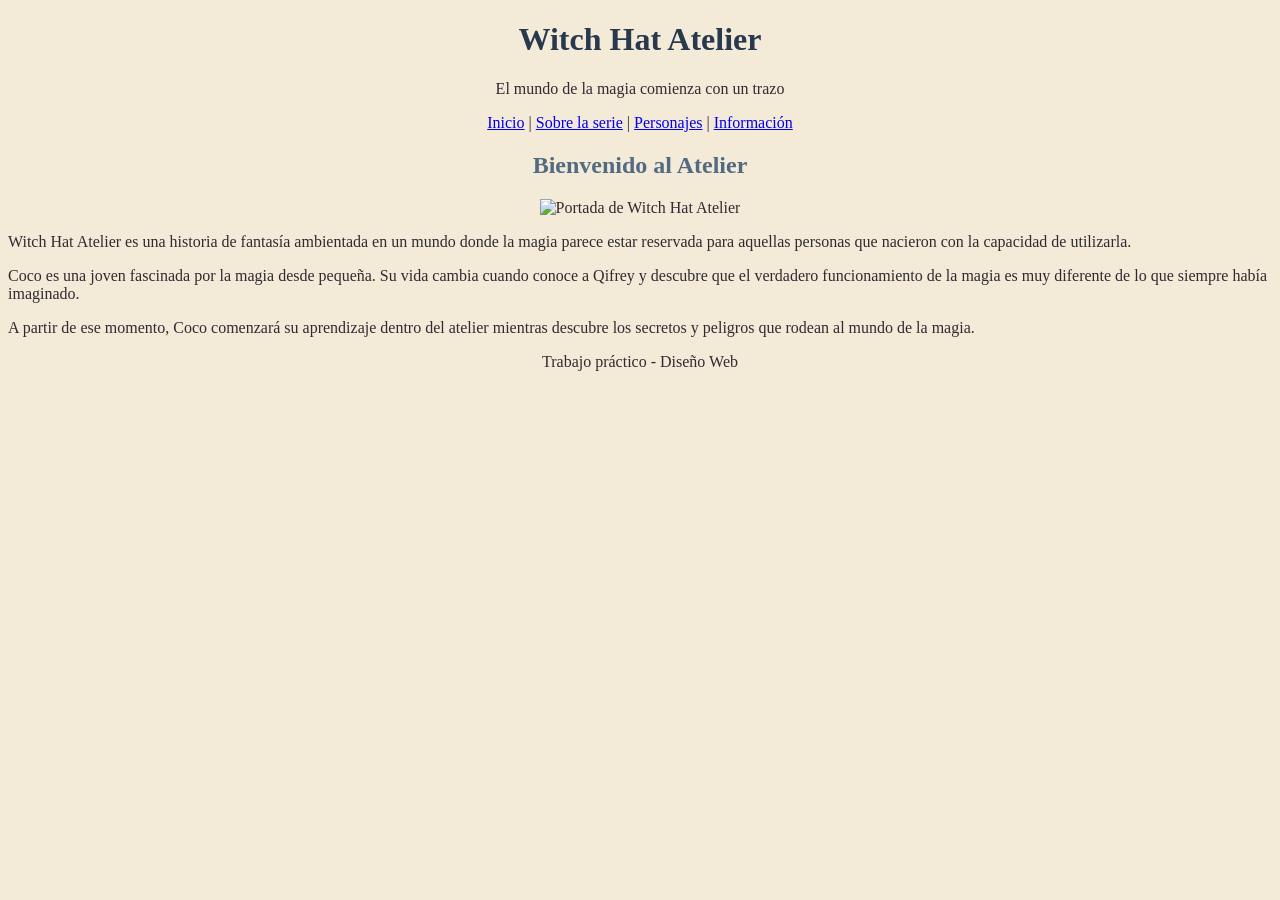
==== index.html @ 74b15d44 "correccion index" ====
<!DOCTYPE html>

<html lang="es">

<head>
    <meta charset="UTF-8">
    <title>Witch Hat Atelier</title>
</head>

<body bgcolor="#F3EAD7" text="#302B32">

<header>

    <center>
        <h1>
            <font color="#28384D">
                Witch Hat Atelier
            </font>
        </h1>

        <p>El mundo de la magia comienza con un trazo</p>
    </center>

</header>


<nav>

    <center>

        <a href="index.html">Inicio</a>
        |
        <a href="sinopsis.html">Sobre la serie</a>
        |
        <a href="personajes.html">Personajes</a>
        |
        <a href="info.html">Información</a>

    </center>

</nav>


<main>

    <section>

        <center>

            <h2>
                <font color="#526B83">
                    Bienvenido al Atelier
                </font>
            </h2>

            <img src="imagenes/portada.jpg"
                 width="300"
                 alt="Portada de Witch Hat Atelier">

        </center>

        <p>
            Witch Hat Atelier es una historia de fantasía ambientada
            en un mundo donde la magia parece estar reservada para
            aquellas personas que nacieron con la capacidad de utilizarla.
        </p>

        <p>
            Coco es una joven fascinada por la magia desde pequeña.
            Su vida cambia cuando conoce a Qifrey y descubre que el
            verdadero funcionamiento de la magia es muy diferente
            de lo que siempre había imaginado.
        </p>

        <p>
            A partir de ese momento, Coco comenzará su aprendizaje
            dentro del atelier mientras descubre los secretos y
            peligros que rodean al mundo de la magia.
        </p>

    </section>

</main>


<footer>


    <center>
        <p>Trabajo práctico - Diseño Web</p>
    </center>

</footer>

</body>

</html>
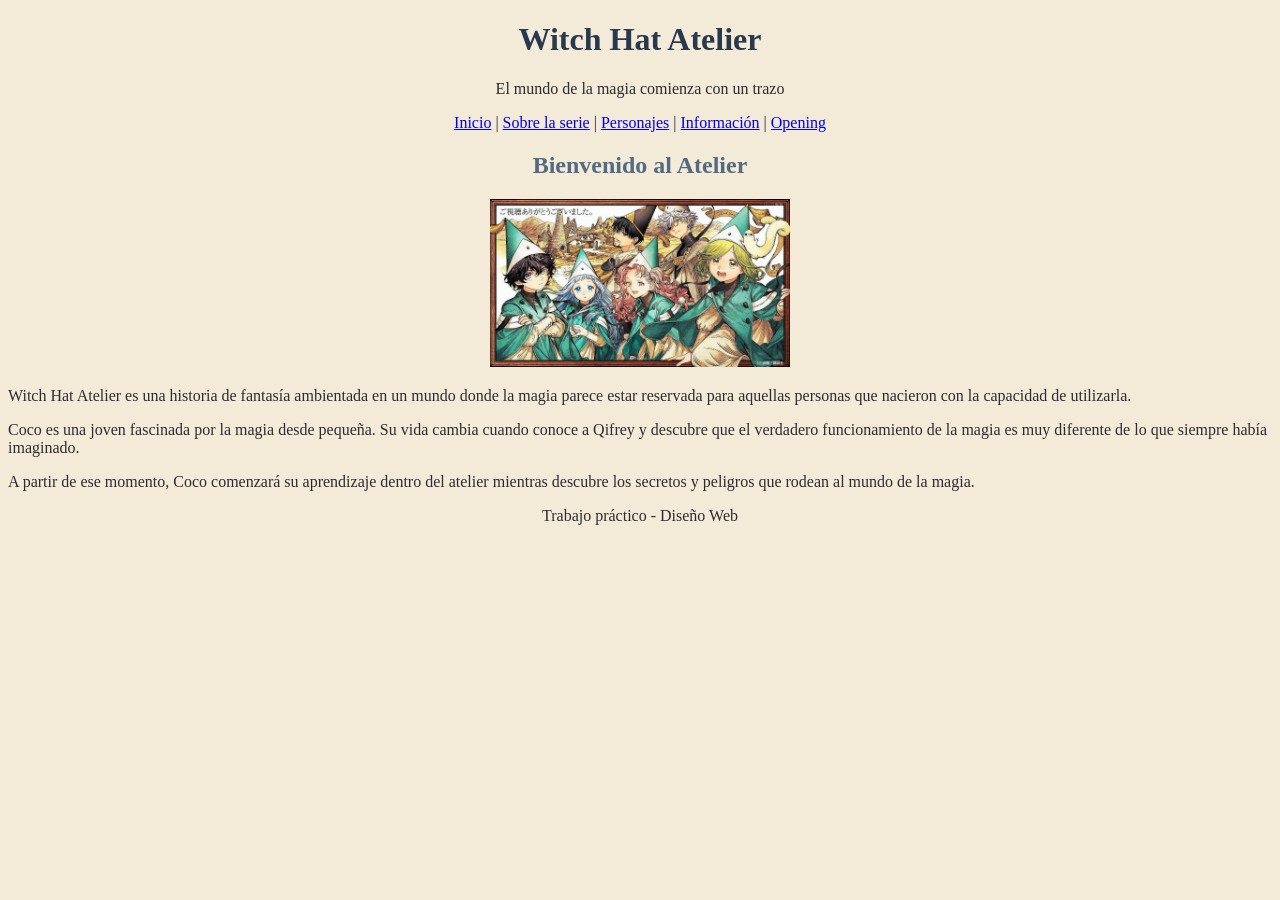
==== commit e34852f4: "Update tamaño y multimedia index tamaño configurado y agrego multimedia a index" ====
--- a/index.html
+++ b/index.html
@@ -35,6 +35,8 @@
         <a href="personajes.html">Personajes</a>
         |
         <a href="info.html">Información</a>
+        |
+        <a href="multimedia.html">Opening</a>
 
     </center>
 
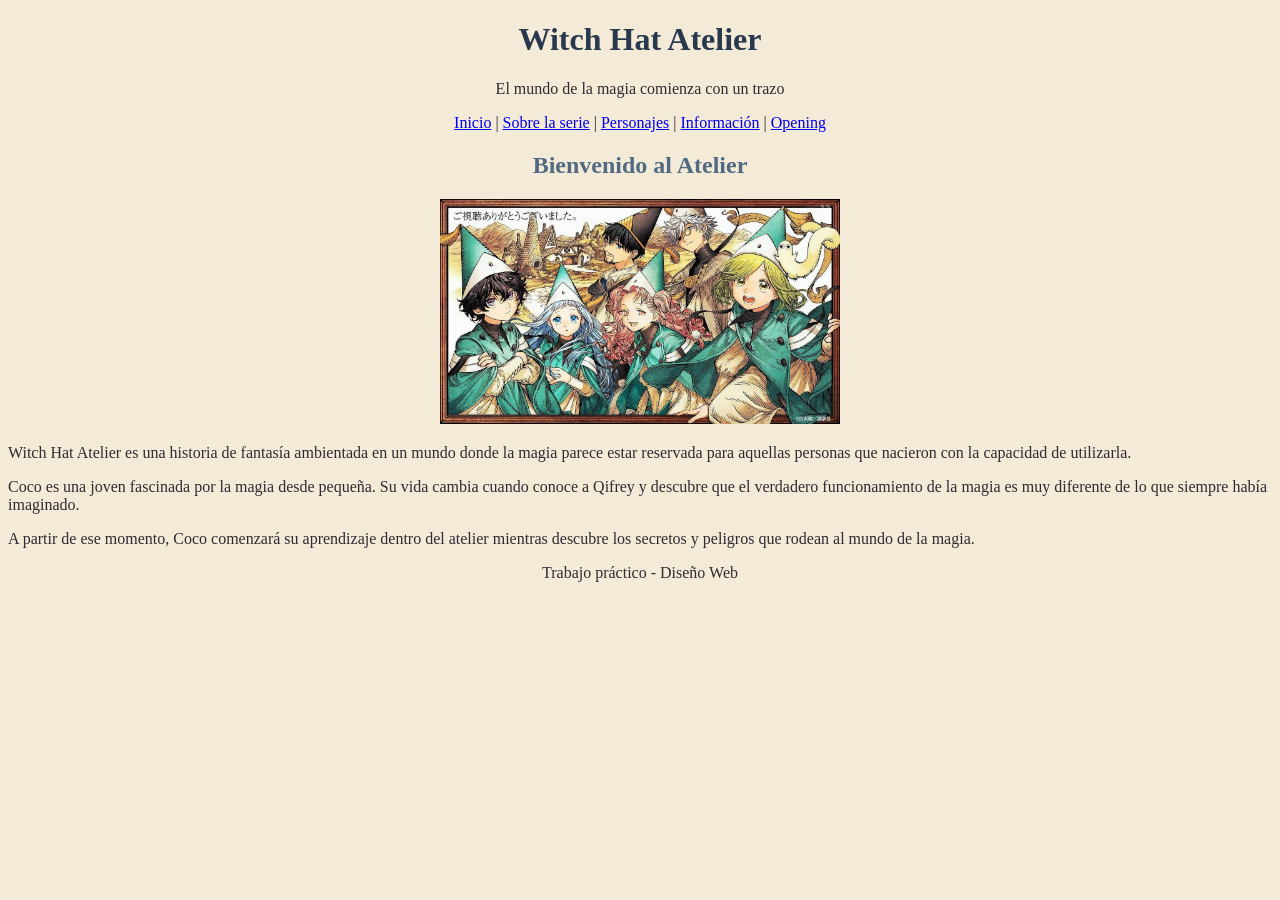
==== commit 1293fa08: "7" ====
--- a/index.html
+++ b/index.html
@@ -36,7 +36,7 @@
         |
         <a href="info.html">Información</a>
         |
-        <a href="multimedia.html">Opening</a>
+        <a href="./page/multimedia.html">Opening</a>
 
     </center>
 
@@ -56,7 +56,7 @@
             </h2>
 
             <img src="imagenes/portada.jpg"
-                 width="300"
+                 width="400"
                  alt="Portada de Witch Hat Atelier">
 
         </center>
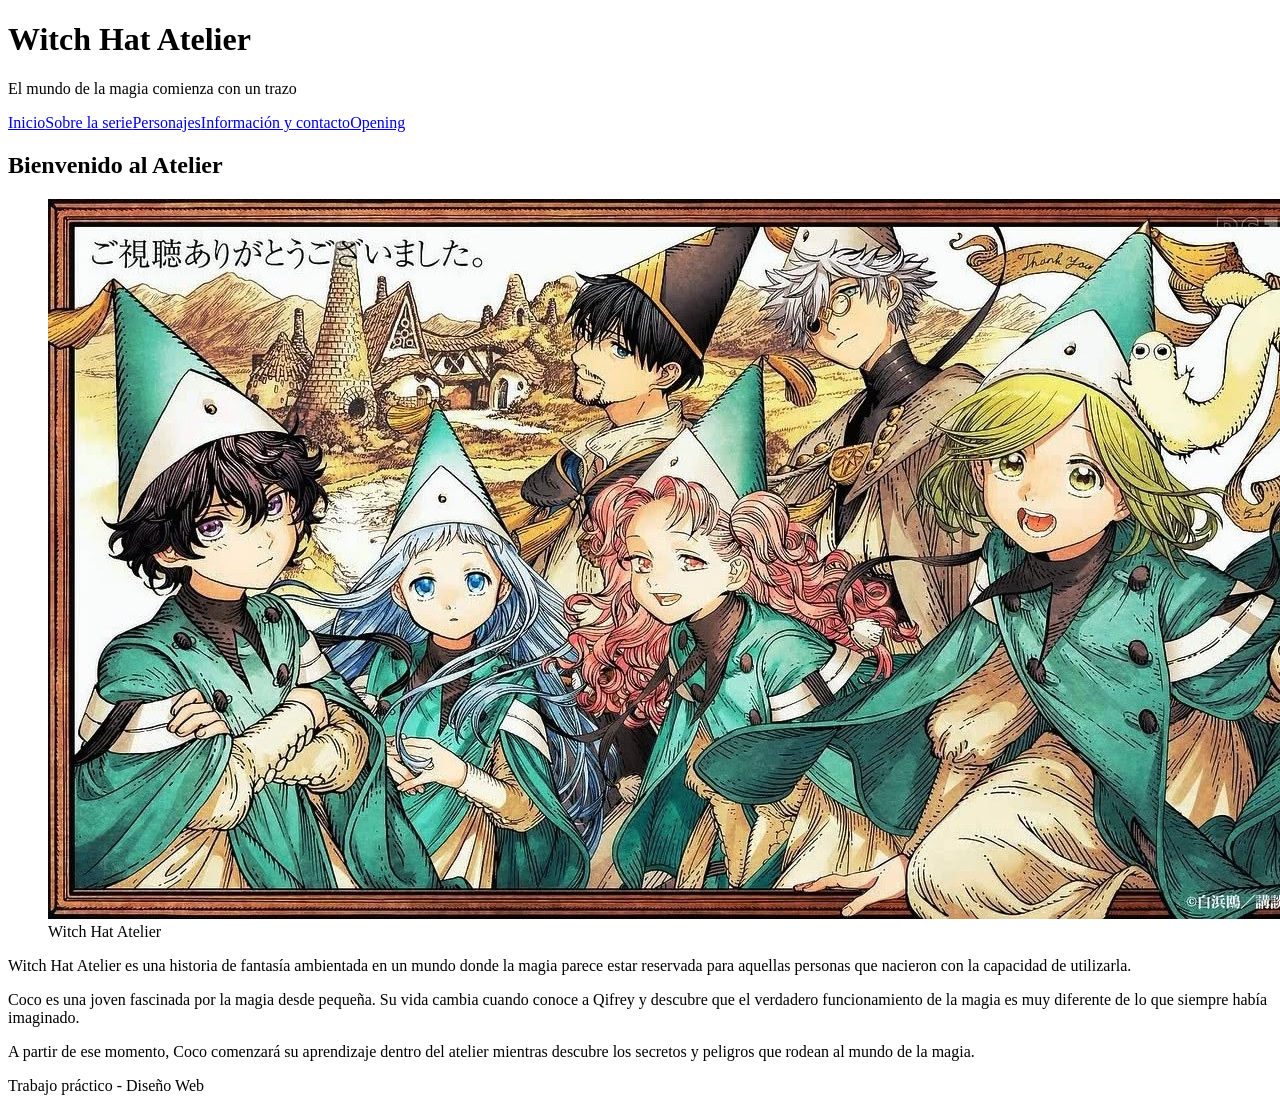
==== commit 73b31082: "Actualizar index.html index corregido" ====
--- a/index.html
+++ b/index.html
@@ -1,99 +1,18 @@
-<!DOCTYPE html>
-
-<html lang="es">
-
-<head>
-    <meta charset="UTF-8">
-    <title>Witch Hat Atelier</title>
-</head>
-
-<body bgcolor="#F3EAD7" text="#302B32">
-
-<header>
-
-    <center>
-        <h1>
-            <font color="#28384D">
-                Witch Hat Atelier
-            </font>
-        </h1>
-
-        <p>El mundo de la magia comienza con un trazo</p>
-    </center>
-
-</header>
-
-
-<nav>
-
-    <center>
-
-        <a href="index.html">Inicio</a>
-        |
-        <a href="sinopsis.html">Sobre la serie</a>
-        |
-        <a href="personajes.html">Personajes</a>
-        |
-        <a href="info.html">Información</a>
-        |
-        <a href="./page/multimedia.html">Opening</a>
-
-    </center>
-
-</nav>
-
-
-<main>
-
-    <section>
-
-        <center>
-
-            <h2>
-                <font color="#526B83">
-                    Bienvenido al Atelier
-                </font>
-            </h2>
-
-            <img src="imagenes/portada.jpg"
-                 width="400"
-                 alt="Portada de Witch Hat Atelier">
-
-        </center>
-
-        <p>
-            Witch Hat Atelier es una historia de fantasía ambientada
-            en un mundo donde la magia parece estar reservada para
-            aquellas personas que nacieron con la capacidad de utilizarla.
-        </p>
-
-        <p>
-            Coco es una joven fascinada por la magia desde pequeña.
-            Su vida cambia cuando conoce a Qifrey y descubre que el
-            verdadero funcionamiento de la magia es muy diferente
-            de lo que siempre había imaginado.
-        </p>
-
-        <p>
-            A partir de ese momento, Coco comenzará su aprendizaje
-            dentro del atelier mientras descubre los secretos y
-            peligros que rodean al mundo de la magia.
-        </p>
-
-    </section>
-
-</main>
-
-
-<footer>
-
-
-    <center>
-        <p>Trabajo práctico - Diseño Web</p>
-    </center>
-
-</footer>
-
-</body>
-
+<!DOCTYPE html>
+<html lang="es">
+<head>
+<meta charset="UTF-8">
+<meta name="viewport" content="width=device-width, initial-scale=1.0">
+<title>Inicio - Witch Hat Atelier</title>
+<link rel="icon" type="image/svg+xml" href="favicon.svg">
+<link rel="stylesheet" href="css/estilo.css">
+</head>
+<body>
+<header><h1>Witch Hat Atelier</h1><p>El mundo de la magia comienza con un trazo</p></header>
+<nav aria-label="Navegación principal"><a href="index.html">Inicio</a><a href="sinopsis.html">Sobre la serie</a><a href="personajes.html">Personajes</a><a href="info.html">Información y contacto</a><a href="page/multimedia.html">Opening</a></nav>
+<main class="animacion-aparicion">
+<section><h2 class="contenido-centrado">Bienvenido al Atelier</h2><figure><img class="portada" src="imagenes/portada.jpg" alt="Portada de Witch Hat Atelier"><figcaption>Witch Hat Atelier</figcaption></figure><p>Witch Hat Atelier es una historia de fantasía ambientada en un mundo donde la magia parece estar reservada para aquellas personas que nacieron con la capacidad de utilizarla.</p><p>Coco es una joven fascinada por la magia desde pequeña. Su vida cambia cuando conoce a Qifrey y descubre que el verdadero funcionamiento de la magia es muy diferente de lo que siempre había imaginado.</p><p>A partir de ese momento, Coco comenzará su aprendizaje dentro del atelier mientras descubre los secretos y peligros que rodean al mundo de la magia.</p></section>
+</main>
+<footer><p>Trabajo práctico - Diseño Web</p></footer>
+</body>
 </html>
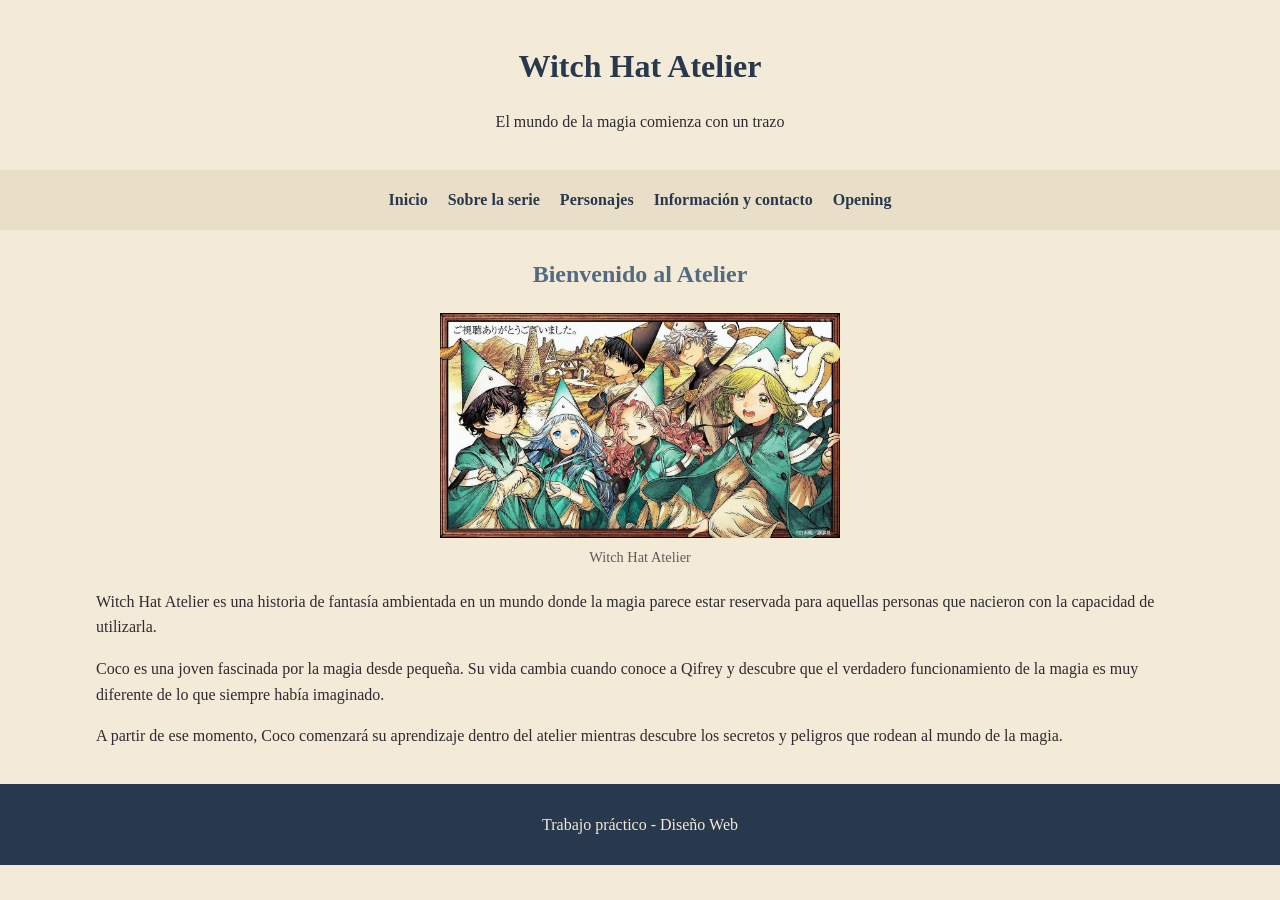
==== commit 14d0d22d: "Actualizar index.html" ====
--- a/index.html
+++ b/index.html
@@ -11,7 +11,9 @@
 <header><h1>Witch Hat Atelier</h1><p>El mundo de la magia comienza con un trazo</p></header>
 <nav aria-label="Navegación principal"><a href="index.html">Inicio</a><a href="sinopsis.html">Sobre la serie</a><a href="personajes.html">Personajes</a><a href="info.html">Información y contacto</a><a href="page/multimedia.html">Opening</a></nav>
 <main class="animacion-aparicion">
-<section><h2 class="contenido-centrado">Bienvenido al Atelier</h2><figure><img class="portada" src="imagenes/portada.jpg" alt="Portada de Witch Hat Atelier"><figcaption>Witch Hat Atelier</figcaption></figure><p>Witch Hat Atelier es una historia de fantasía ambientada en un mundo donde la magia parece estar reservada para aquellas personas que nacieron con la capacidad de utilizarla.</p><p>Coco es una joven fascinada por la magia desde pequeña. Su vida cambia cuando conoce a Qifrey y descubre que el verdadero funcionamiento de la magia es muy diferente de lo que siempre había imaginado.</p><p>A partir de ese momento, Coco comenzará su aprendizaje dentro del atelier mientras descubre los secretos y peligros que rodean al mundo de la magia.</p></section>
+<section><h2 class="contenido-centrado">Bienvenido al Atelier</h2><figure><img class="portada" src="imagenes/portada.jpg" alt="Portada de Witch Hat Atelier"><figcaption>Witch Hat Atelier</figcaption></figure><p>Witch Hat Atelier es una historia de fantasía ambientada en un mundo donde la magia parece estar reservada para aquellas personas que nacieron con la capacidad de utilizarla.</p>
+<p>Coco es una joven fascinada por la magia desde pequeña. Su vida cambia cuando conoce a Qifrey y descubre que el verdadero funcionamiento de la magia es muy diferente de lo que siempre había imaginado.</p>
+<p>A partir de ese momento, Coco comenzará su aprendizaje dentro del atelier mientras descubre los secretos y peligros que rodean al mundo de la magia.</p></section>
 </main>
 <footer><p>Trabajo práctico - Diseño Web</p></footer>
 </body>
--- a/css/estilo.css
+++ b/css/estilo.css
@@ -0,0 +1,29 @@
+/* Estilos generales de Witch Hat Atelier */
+body { background-color:#F3EAD7; color:#302B32; font-family:Georgia,serif; margin:0; line-height:1.6; }
+header { background-color:#F3EAD7; color:#302B32; padding:20px; text-align:center; }
+header h1 { color:#28384D; margin-bottom:5px; }
+nav { background-color:#E9DFC9; padding:12px; text-align:center; }
+nav a { display:inline-block; color:#28384D; text-decoration:none; margin:5px 10px; font-weight:bold; }
+main { width:85%; max-width:1200px; margin:25px auto; }
+section { margin-bottom:35px; }
+h1,h2,h3 { color:#28384D; }
+main h2 { color:#526B83; }
+img { max-width:100%; height:auto; }
+figure { margin:20px auto; text-align:center; }
+figcaption { font-size:.9em; color:#625B59; }
+article { margin-bottom:30px; }
+footer { background-color:#28384D; color:#F3EAD7; text-align:center; padding:12px; margin-top:30px; }
+.portada { width:400px; }
+.personajes { display:flex; flex-wrap:wrap; justify-content:center; gap:25px; }
+.tarjeta-personaje { width:280px; padding:15px; background-color:#EEE3CF; border:1px solid #B99A5B; text-align:center; }
+.tarjeta-personaje img { width:250px; }
+.formulario-contacto { max-width:650px; }
+.campo-formulario { margin-bottom:15px; }
+.campo-formulario label { display:block; margin-bottom:5px; font-weight:bold; }
+.campo-formulario input,.campo-formulario textarea { width:100%; padding:9px; border:1px solid #9A8D79; background-color:#FFFDF7; color:#302B32; font-family:Georgia,serif; box-sizing:border-box; }
+.campo-formulario textarea { min-height:130px; resize:vertical; }
+.boton { padding:10px 18px; border:1px solid #28384D; background-color:#28384D; color:#F3EAD7; font-family:Georgia,serif; font-size:1em; }
+.contenido-centrado { text-align:center; }
+.animacion-aparicion { animation:aparecer 1s ease; }
+@keyframes aparecer { from { opacity:0; } to { opacity:1; } }
+@media (max-width:700px) { main { width:92%; } nav a { margin:5px; } .tarjeta-personaje { width:100%; } }
